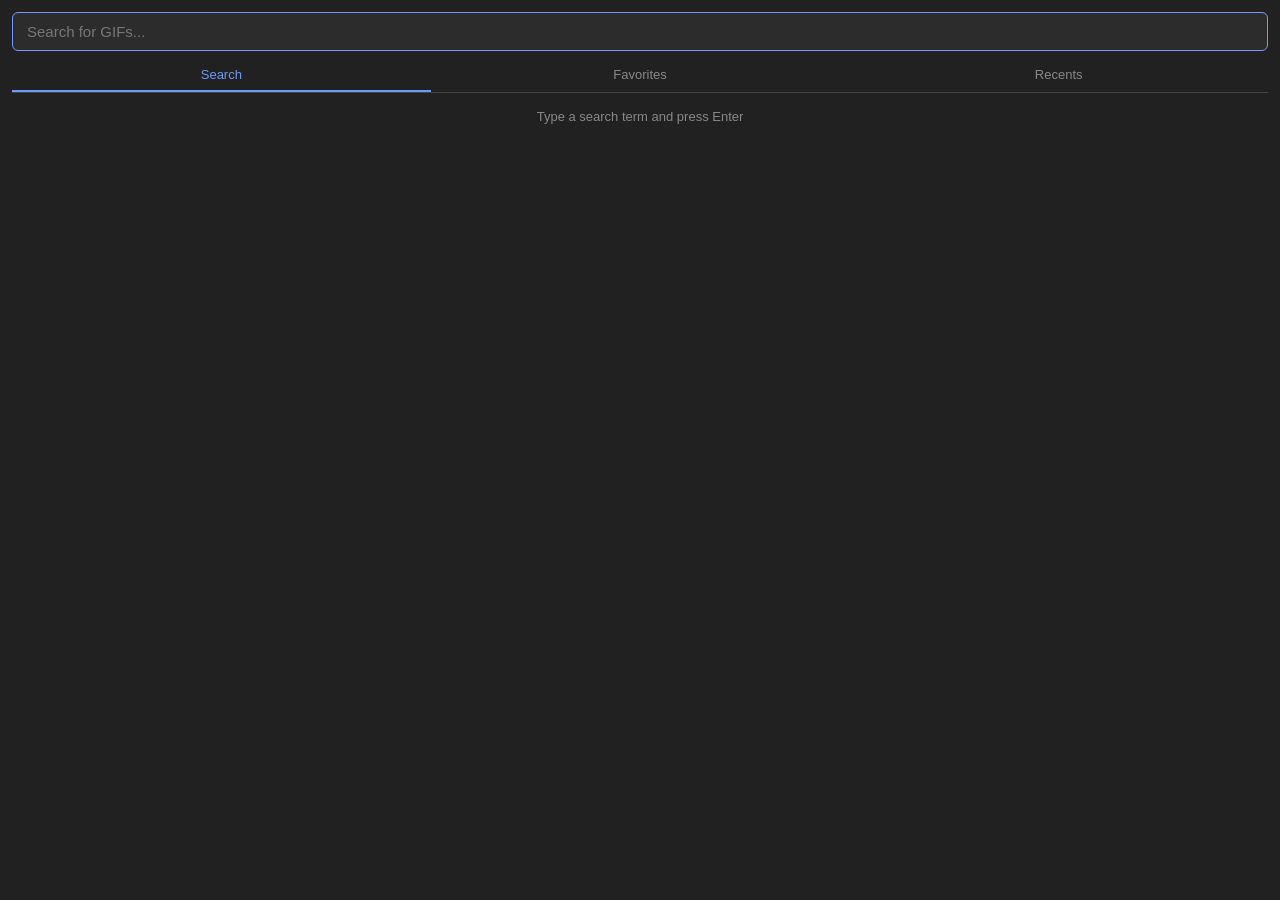
==== html/gif_finder/index.html @ 64890e07 "Extract embedded HTML/CSS/JS from webview modules into separate files Add html_loader.lua utility th" ====
<!DOCTYPE html>
<html>
<head>
  <link rel="stylesheet" href="style.css">
</head>
<body>
  <input type="text" id="search-box" placeholder="Search for GIFs..." autofocus>
  <div id="tabs">
    <button class="active" data-tab="search">Search</button>
    <button data-tab="favorites">Favorites</button>
    <button data-tab="recents">Recents</button>
  </div>
  <div id="status">Type a search term and press Enter</div>
  <div id="results"></div>
  <script src="script.js"></script>
</body>
</html>
---- html/gif_finder/style.css ----
* { margin: 0; padding: 0; box-sizing: border-box; }
  body {
    background: #212121;
    font-family: -apple-system, BlinkMacSystemFont, 'Helvetica Neue', sans-serif;
    color: #e0e0e0;
    padding: 12px;
    height: 100vh;
    display: flex;
    flex-direction: column;
  }
  #search-box {
    width: 100%;
    padding: 10px 14px;
    font-size: 15px;
    background: #2c2c2c;
    border: 1px solid #444;
    border-radius: 6px;
    color: #e0e0e0;
    outline: none;
    flex-shrink: 0;
  }
  #search-box:focus { border-color: #6c9bff; }
  #search-box::placeholder { color: #777; }
  #tabs {
    display: flex;
    margin-top: 8px;
    flex-shrink: 0;
    border-bottom: 1px solid #444;
  }
  #tabs button {
    flex: 1;
    padding: 8px 0;
    background: none;
    border: none;
    color: #888;
    font-size: 13px;
    cursor: pointer;
    border-bottom: 2px solid transparent;
    font-family: inherit;
  }
  #tabs button:hover { color: #ccc; }
  #tabs button.active {
    color: #6c9bff;
    border-bottom-color: #6c9bff;
  }
  #status {
    text-align: center;
    padding: 16px;
    color: #888;
    font-size: 13px;
    flex-shrink: 0;
  }
  #status.error { color: #ff6b6b; }
  #results {
    display: grid;
    grid-template-columns: repeat(3, 1fr);
    grid-auto-rows: 150px;
    gap: 8px;
    margin-top: 10px;
    overflow-y: auto;
    min-height: 0;
    flex: 1;
  }
  .gif-item {
    border-radius: 6px;
    overflow: hidden;
    cursor: pointer;
    background: #2c2c2c;
    position: relative;
  }
  .gif-item:hover { outline: 2px solid #6c9bff; }
  .gif-item.selected { outline: 3px solid #6c9bff; }
  .gif-item img {
    width: 100%;
    height: 100%;
    object-fit: cover;
    display: block;
  }
  .gif-item .star-btn {
    position: absolute;
    top: 4px;
    right: 4px;
    width: 28px;
    height: 28px;
    background: rgba(0,0,0,0.6);
    border: none;
    border-radius: 50%;
    cursor: pointer;
    font-size: 16px;
    line-height: 28px;
    text-align: center;
    color: #888;
    padding: 0;
    opacity: 0;
    transition: opacity 0.15s;
    z-index: 2;
  }
  .gif-item:hover .star-btn,
  .gif-item.selected .star-btn { opacity: 1; }
  .gif-item .star-btn.favorited { color: #ffd700; opacity: 1; }
  .gif-item .copy-html-btn {
    position: absolute;
    bottom: 4px;
    right: 4px;
    width: 28px;
    height: 28px;
    background: rgba(0,0,0,0.6);
    border: none;
    border-radius: 50%;
    cursor: pointer;
    font-size: 12px;
    line-height: 28px;
    text-align: center;
    color: #888;
    padding: 0;
    opacity: 0;
    transition: opacity 0.15s;
    z-index: 2;
    font-family: monospace;
  }
  .gif-item:hover .copy-html-btn,
  .gif-item.selected .copy-html-btn { opacity: 1; }
  .gif-item .copy-html-btn:hover { color: #6c9bff; }
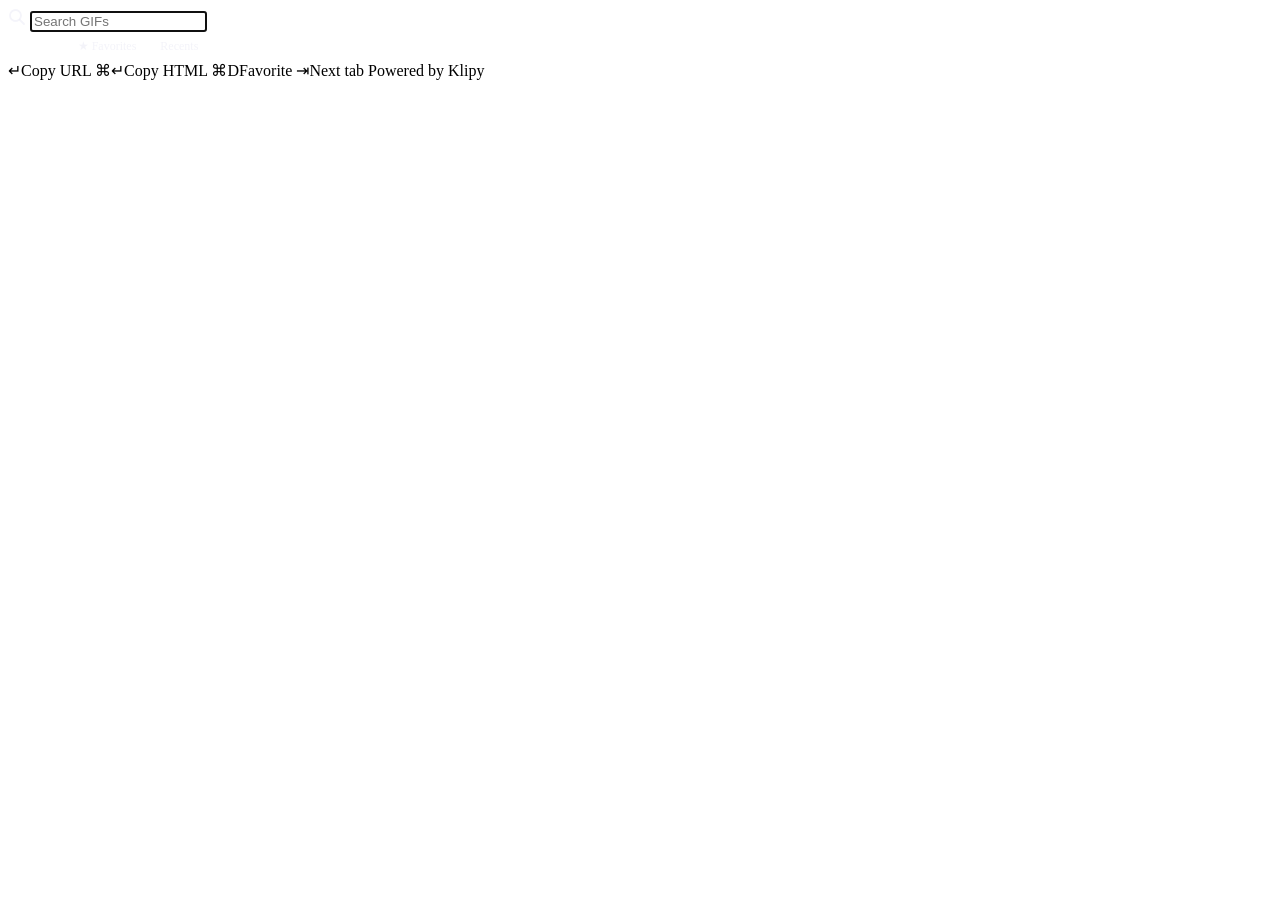
==== commit b87ad82a: "Redesign the webviews, the stt pill, and alerts as launcher panels Clipboard history, GIF finder, st" ====
--- a/html/gif_finder/index.html
+++ b/html/gif_finder/index.html
@@ -4,14 +4,27 @@
   <link rel="stylesheet" href="style.css">
 </head>
 <body>
-  <input type="text" id="search-box" placeholder="Search for GIFs..." autofocus>
-  <div id="tabs">
-    <button class="active" data-tab="search">Search</button>
-    <button data-tab="favorites">Favorites</button>
-    <button data-tab="recents">Recents</button>
+  <div class="panel">
+    <div class="panel-search">
+      <svg width="18" height="18" viewBox="0 0 18 18" fill="none" stroke="rgba(235,235,245,0.55)" stroke-width="1.8" stroke-linecap="round"><circle cx="7.5" cy="7.5" r="5.5"></circle><path d="M11.6 11.6L16 16"></path></svg>
+      <input type="text" id="search-box" placeholder="Search GIFs" autofocus spellcheck="false">
+      <div id="tabs">
+        <button class="active" data-tab="search">Search</button>
+        <button data-tab="favorites">★ Favorites</button>
+        <button data-tab="recents">Recents</button>
+      </div>
+    </div>
+    <div id="results"></div>
+    <div id="status" class="panel-empty"></div>
+    <div class="panel-footer">
+      <span class="hint"><span class="kbd">↵</span>Copy URL</span>
+      <span class="hint"><span class="kbd">⌘↵</span>Copy HTML</span>
+      <span class="hint"><span class="kbd">⌘D</span>Favorite</span>
+      <span class="hint"><span class="kbd">⇥</span>Next tab</span>
+      <span class="spacer"></span>
+      <span>Powered by Klipy</span>
+    </div>
   </div>
-  <div id="status">Type a search term and press Enter</div>
-  <div id="results"></div>
   <script src="script.js"></script>
 </body>
 </html>
--- a/html/gif_finder/style.css
+++ b/html/gif_finder/style.css
@@ -1,123 +1,75 @@
-  * { margin: 0; padding: 0; box-sizing: border-box; }
-  body {
-    background: #212121;
-    font-family: -apple-system, BlinkMacSystemFont, 'Helvetica Neue', sans-serif;
-    color: #e0e0e0;
-    padding: 12px;
-    height: 100vh;
-    display: flex;
-    flex-direction: column;
-  }
-  #search-box {
-    width: 100%;
-    padding: 10px 14px;
-    font-size: 15px;
-    background: #2c2c2c;
-    border: 1px solid #444;
-    border-radius: 6px;
-    color: #e0e0e0;
-    outline: none;
-    flex-shrink: 0;
-  }
-  #search-box:focus { border-color: #6c9bff; }
-  #search-box::placeholder { color: #777; }
-  #tabs {
-    display: flex;
-    margin-top: 8px;
-    flex-shrink: 0;
-    border-bottom: 1px solid #444;
-  }
-  #tabs button {
-    flex: 1;
-    padding: 8px 0;
-    background: none;
-    border: none;
-    color: #888;
-    font-size: 13px;
-    cursor: pointer;
-    border-bottom: 2px solid transparent;
-    font-family: inherit;
-  }
-  #tabs button:hover { color: #ccc; }
-  #tabs button.active {
-    color: #6c9bff;
-    border-bottom-color: #6c9bff;
-  }
-  #status {
-    text-align: center;
-    padding: 16px;
-    color: #888;
-    font-size: 13px;
-    flex-shrink: 0;
-  }
-  #status.error { color: #ff6b6b; }
-  #results {
-    display: grid;
-    grid-template-columns: repeat(3, 1fr);
-    grid-auto-rows: 150px;
-    gap: 8px;
-    margin-top: 10px;
-    overflow-y: auto;
-    min-height: 0;
-    flex: 1;
-  }
-  .gif-item {
-    border-radius: 6px;
-    overflow: hidden;
-    cursor: pointer;
-    background: #2c2c2c;
-    position: relative;
-  }
-  .gif-item:hover { outline: 2px solid #6c9bff; }
-  .gif-item.selected { outline: 3px solid #6c9bff; }
-  .gif-item img {
-    width: 100%;
-    height: 100%;
-    object-fit: cover;
-    display: block;
-  }
-  .gif-item .star-btn {
-    position: absolute;
-    top: 4px;
-    right: 4px;
-    width: 28px;
-    height: 28px;
-    background: rgba(0,0,0,0.6);
-    border: none;
-    border-radius: 50%;
-    cursor: pointer;
-    font-size: 16px;
-    line-height: 28px;
-    text-align: center;
-    color: #888;
-    padding: 0;
-    opacity: 0;
-    transition: opacity 0.15s;
-    z-index: 2;
-  }
-  .gif-item:hover .star-btn,
-  .gif-item.selected .star-btn { opacity: 1; }
-  .gif-item .star-btn.favorited { color: #ffd700; opacity: 1; }
-  .gif-item .copy-html-btn {
-    position: absolute;
-    bottom: 4px;
-    right: 4px;
-    width: 28px;
-    height: 28px;
-    background: rgba(0,0,0,0.6);
-    border: none;
-    border-radius: 50%;
-    cursor: pointer;
-    font-size: 12px;
-    line-height: 28px;
-    text-align: center;
-    color: #888;
-    padding: 0;
-    opacity: 0;
-    transition: opacity 0.15s;
-    z-index: 2;
-    font-family: monospace;
-  }
-  .gif-item:hover .copy-html-btn,
-  .gif-item.selected .copy-html-btn { opacity: 1; }
-  .gif-item .copy-html-btn:hover { color: #6c9bff; }+#tabs {
+  display: flex;
+  flex-shrink: 0;
+  background: rgba(255, 255, 255, 0.07);
+  border-radius: 8px;
+  padding: 2px;
+  gap: 2px;
+}
+#tabs button {
+  padding: 5px 11px;
+  border: none;
+  border-radius: 6px;
+  background: transparent;
+  color: rgba(235, 235, 245, 0.6);
+  font: inherit;
+  font-size: 12px;
+  cursor: pointer;
+}
+#tabs button.active { background: rgba(255, 255, 255, 0.16); color: #fff; font-weight: 500; }
+#results {
+  flex: 1;
+  min-height: 0;
+  overflow-y: auto;
+  padding: 12px;
+  display: grid;
+  grid-template-columns: repeat(4, minmax(0, 1fr));
+  gap: 8px;
+  align-items: start;
+}
+#results:empty { display: none; }
+#status { flex: 1; }
+#status:empty { display: none; }
+#status.error { color: #FF6961; }
+.gif-col { display: flex; flex-direction: column; gap: 8px; min-width: 0; }
+.gif-item {
+  position: relative;
+  border-radius: 8px;
+  overflow: hidden;
+  background: rgba(255, 255, 255, 0.06);
+  cursor: pointer;
+}
+.gif-item img { width: 100%; height: 100%; object-fit: cover; display: block; }
+.gif-item.selected { box-shadow: 0 0 0 3px var(--accent); overflow: visible; }
+.gif-item.selected img { border-radius: 8px; }
+.gif-item .fav-badge {
+  position: absolute;
+  top: 6px;
+  right: 6px;
+  width: 22px;
+  height: 22px;
+  border-radius: 11px;
+  background: rgba(0, 0, 0, 0.55);
+  color: #FFD60A;
+  font-size: 12px;
+  display: flex;
+  align-items: center;
+  justify-content: center;
+}
+.gif-item .copy-overlay {
+  display: none;
+  position: absolute;
+  left: 6px;
+  right: 6px;
+  bottom: 6px;
+  height: 26px;
+  border-radius: 6px;
+  background: rgba(0, 0, 0, 0.65);
+  align-items: center;
+  justify-content: center;
+  gap: 6px;
+  font-size: 11px;
+  color: #fff;
+}
+.gif-item.selected .copy-overlay { display: flex; }
+.gif-item .copy-overlay .key { font-size: 10px; background: rgba(255, 255, 255, 0.18); border-radius: 3px; padding: 0 4px; }
